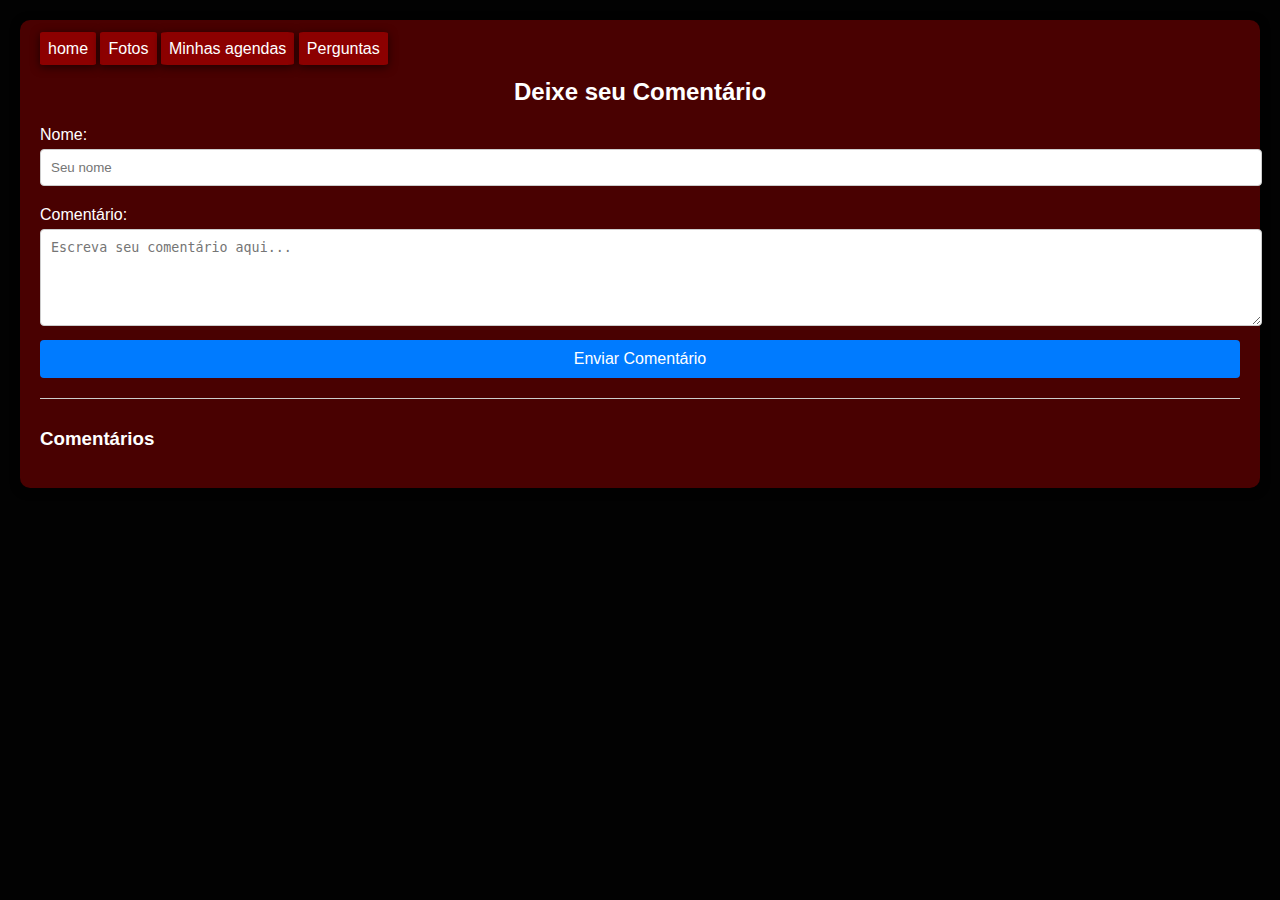
==== comentarios.html @ 78ad04e8 "site quase completo" ====
<!DOCTYPE html>
<html lang="pt-BR">
<head>
    <meta charset="UTF-8">
    <meta name="viewport" content="width=device-width, initial-scale=1.0">
    <title>Seção de Comentários</title>
    <style>
        body {
            font-family: Arial, sans-serif;
            margin: 20px;
            padding: 0;
            background-color: #000000fd;
        }
        .comment-section {
             background: rgba(255, 0, 0, 0.281);
             border-radius: 10px;
             box-shadow: 0 2px 10px rgba(0, 0, 0, 0.596);
             padding: 20px;
        }
        h2 {
            color: white;
            text-align: center;
        }
        h3{
            color: white;
        }
        label {
            display: block;
            margin: 10px 0 5px;
        }
        textarea, input {
            width: 100%;
            padding: 10px;
            border: 1px solid #ccc;
            border-radius: 4px;
            margin-bottom: 10px;
        }
        button {
            display: block;
            width: 100%;
            padding: 10px;
            background-color: #007BFF;
            color: white;
            border: none;
            border-radius: 4px;
            font-size: 16px;
        }
        button:hover {
            background-color: #0056b3;
        }
        .comments-display {
            margin-top: 20px;
            border-top: 1px solid #ccc;
            padding-top: 10px;
        }
        .comment-item {
            margin-bottom: 15px;
            padding: 10px;
            background-color: #f9f9f9;
            border-radius: 5px;
        }
        a{
    text-decoration: none;
    color: rgb(255, 255, 255);
    background: rgba(175, 0, 0, 0.664);
    border-radius: 5%;
    box-shadow: 0 2px 10px rgba(0, 0, 0, 0.596);
    padding: 8px;
    text-align: center;

}
label{
    color: white;
}
    </style>
</head>
<body>

    <div class="comment-section">
        <a href="index.html">home</a>
        <a href="fotos.html">Fotos</a>
        <a href="agendas.html">Minhas agendas</a>
        <a href="pagina2.html">Perguntas</a>
        <h2>Deixe seu Comentário</h2>
        <form id="commentForm">
            <label for="name">Nome:</label>
            <input type="text" id="name" name="name" placeholder="Seu nome" required>

            <label for="comment">Comentário:</label>
            <textarea id="comment" name="comment" rows="5" placeholder="Escreva seu comentário aqui..." required></textarea>

            <button type="submit">Enviar Comentário</button>
        </form>

        <div class="comments-display" id="commentsDisplay">
            <h3>Comentários</h3>
        </div>
    </div>

    <script>
        // Carregar comentários armazenados no localStorage
        window.onload = function() {
            loadComments();
        };

        document.getElementById('commentForm').addEventListener('submit', function(event) {
            event.preventDefault();

            // Pegar dados do formulário
            const name = document.getElementById('name').value;
            const comment = document.getElementById('comment').value;

            if (name && comment) {
                // Criar objeto de comentário
                const commentObject = { name, comment, date: new Date().toLocaleString() };

                // Recuperar comentários do localStorage
                let comments = JSON.parse(localStorage.getItem('comments')) || [];

                // Adicionar novo comentário
                comments.push(commentObject);

                // Armazenar novamente no localStorage
                localStorage.setItem('comments', JSON.stringify(comments));

                // Limpar o formulário
                document.getElementById('commentForm').reset();

                // Recarregar os comentários
                loadComments();
            }
        });

        function loadComments() {
            const commentsDisplay = document.getElementById('commentsDisplay');
            commentsDisplay.innerHTML = '<h3>Comentários</h3>';

            // Pegar os comentários do localStorage
            const comments = JSON.parse(localStorage.getItem('comments')) || [];

            // Exibir cada comentário
            comments.forEach(function(comment) {
                const commentDiv = document.createElement('div');
                commentDiv.classList.add('comment-item');
                commentDiv.innerHTML = `<strong>${comment.name}</strong> <br> <small>${comment.date}</small> <p>${comment.comment}</p>`;
                commentsDisplay.appendChild(commentDiv);
            });
        }
    </script>

</body>
</html>
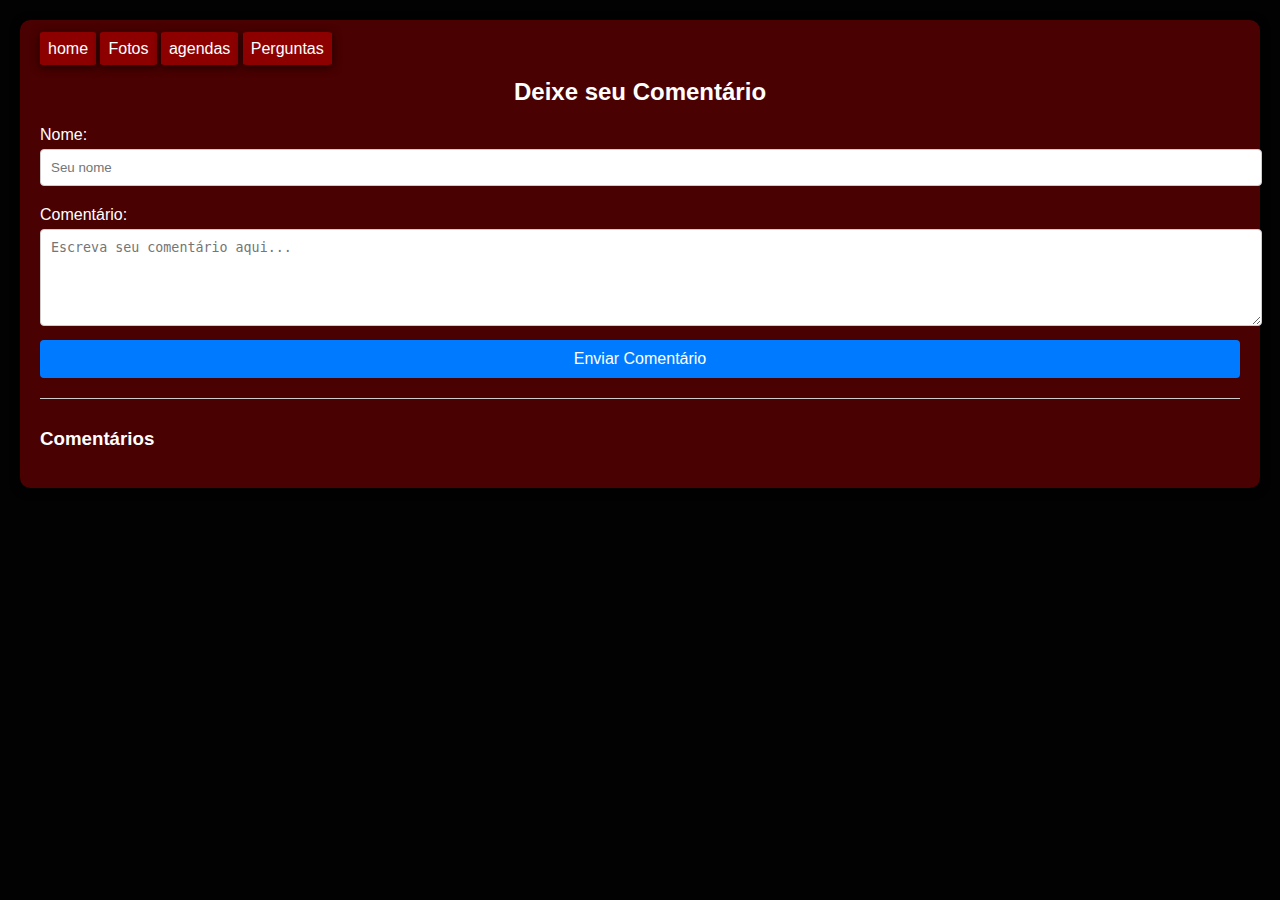
==== commit abedbca7: "Update comentarios.html" ====
--- a/comentarios.html
+++ b/comentarios.html
@@ -79,7 +79,7 @@
     <div class="comment-section">
         <a href="index.html">home</a>
         <a href="fotos.html">Fotos</a>
-        <a href="agendas.html">Minhas agendas</a>
+        <a href="agendas.html">agendas</a>
         <a href="pagina2.html">Perguntas</a>
         <h2>Deixe seu Comentário</h2>
         <form id="commentForm">
